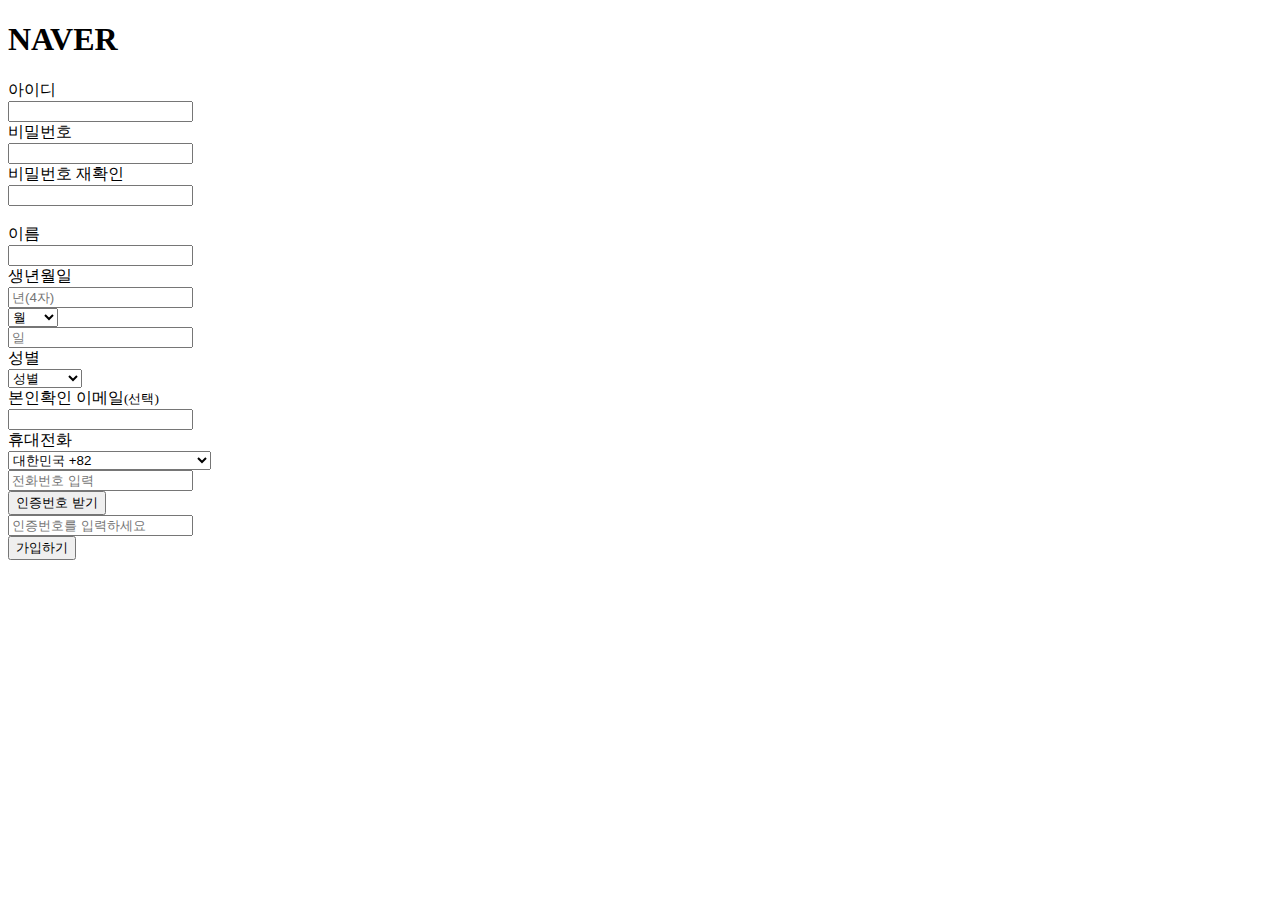
==== naver/index.html @ fefd8457 "베스킨라빈스" ====
<!-- @Filename : index.html
   @Author : mun-jung-su
   @Description : html -->

<!DOCTYPE html>
<html lang="en">
<head>
    <meta charset="UTF-8">
    <meta http-equiv="X-UA-Compatible" content="IE=edge">
    <meta name="viewport" content="width=device-width, initial-scale=1.0">
    <title>Document</title>
    <link rel="stylesheet" href="/poject/naver/index.css">
</head>
<body>
    <form id="form_join">
        <div class="container">
            <h1>NAVER</h1>
            <div class="form_group">   
                <label for="user_id" class="col-md-2">아이디</label>
                <div class="col-md-10">
                    <input type="text" id="user_id" class="form_control">
                </div>
            </div>
            <div class="form_group">   
                <label for="user_pw" class="col-md-2">비밀번호</label>
                <div class="col-md-10">
                    <input type="password" id="user_pw" class="form_control">
                </div>
            </div>
            <div class="form_group">   
                <label for="user_pw_re" class="col-md-2">비밀번호 재확인</label>
                <div class="col-md-10">
                    <input type="password" id="user_pw_re" class="form_control">
                </div>
            </div>
            <br>
            <div class="form_group">   
                <label for="user_name" class="col-md-2">이름</label>
                <div class="col-md-10">
                    <input type="text" id="user_name" class="form_control">
                </div>
            </div>
            
            <div class="form_group">
                <label for="user_name" class="col-md-2">생년월일</label>
                <div class="col-md-10">
                    <div class="col-md-3">
                        <input type="text" id="year" class="form_control" placeholder="년(4자)">
                    </div>
                    <div class="col-md-3">
                        <select name="month" id="month" class="form_control">
                            <option value="">월</option>
                            <option value="1">1월</option>
                            <option value="2">2월</option>
                            <option value="3">3월</option>
                            <option value="4">4월</option>
                            <option value="5">5월</option>
                            <option value="6">6월</option>
                            <option value="7">7월</option>
                            <option value="8">8월</option>
                            <option value="9">9월</option>
                            <option value="10">10월</option>
                            <option value="11">11월</option>
                            <option value="12">12월</option>
                        </select>
                    </div>
                    <div class="col-md-3">
                        <input type="text" id="day" class="form_control" placeholder="일">
                    </div>
                </div>        
            </div>
            
            <div class="form_group">   
                <label for="email" class="col-md-2">성별</label>
                <div class="col-md-10">
                    <select name="gender" id="gender" class="form_control">
                        <option value="성별">성별</option>
                        <option value="남자">남자</option>
                        <option value="여자">여자</option>
                        <option value="선택안함">선택안함</option>
                    </select>
                </div>
            </div>
            <div class="form_group">   
                <label for="email" class="col-md-2">본인확인 이메일<small>(선택)</small></label>
                <div class="col-md-10">
                    <input type="email" id="email" class="form_control">
                </div>
            </div>
            <div class="form_group">
                <label for="tel" class="col-md-2">휴대전화</label>
                <div class="col-md-10">
                    <select id="nationNo" name="nationNo" class="form_control" aria-label="전화번호 입력">
                    <option value="233">
                        가나 +233
                    </option>
                    <option value="241">
                        가봉 +241
                    </option>
                    <option value="592">
                        가이아나 +592
                    </option>
                    <option value="220">
                        감비아 +220
                    </option>
                    <option value="502">
                        과테말라 +502
                    </option>
                    <option value="1671">
                        괌 +1 671
                    </option>
                    <option value="1473">
                        그레나다 +1 473
                    </option>
                    <option value="30">
                        그리스 +30
                    </option>
                    <option value="224">
                        기니 +224
                    </option>
                    <option value="245">
                        기니비사우 +245
                    </option>
                    <option value="264">
                        나미비아 +264
                    </option>
                    <option value="674">
                        나우루 +674
                    </option>
                    <option value="234">
                        나이지리아 +234
                    </option>
                    <option value="672">
                        남극,오스트레일리아의외 +672
                    </option>
                    <option value="27">
                        남아프리카공화국 +27
                    </option>
                    <option value="31">
                        네덜란드 +31
                    </option>
                    <option value="599">
                        네덜란드령보네르 +599
                    </option>
                    <option value="297">
                        네덜란드령아루바 +297
                    </option>
                    <option value="977">
                        네팔 +977
                    </option>
                    <option value="47">
                        노르웨이 +47
                    </option>
                    <option value="64">
                        뉴질랜드 +64
                    </option>
                    <option value="683">
                        뉴질랜드령니우에 +683
                    </option>
                    <option value="690">
                        뉴질랜드령토켈라우제도 +690
                    </option>
                    <option value="227">
                        니제르 +227
                    </option>
                    <option value="505">
                        니카라과 +505
                    </option>
                    <option value="82" selected="">
                        대한민국 +82
                    </option>
                    <option value="45">
                        덴마크 +45
                    </option>
                    <option value="299">
                        덴마크령그린란드 +299
                    </option>
                    <option value="298">
                        덴마크령페로제도 +298
                    </option>
                    <option value="1809">
                        도미니카공화국 +1 809
                    </option>
                    <option value="1829">
                        도미니카공화국 2 +1 829
                    </option>
                    <option value="1849">
                        도미니카공화국 3 +1 849
                    </option>
                    <option value="49">
                        독일 +49
                    </option>
                    <option value="670">
                        동티모르 +670
                    </option>
                    <option value="856">
                        라오스 +856
                    </option>
                    <option value="231">
                        라이베리아 +231
                    </option>
                    <option value="371">
                        라트비아 +371
                    </option>
                    <option value="7">
                        러시아/카자흐스탄 +7
                    </option>
                    <option value="961">
                        레바논 +961
                    </option>
                    <option value="266">
                        레소토 +266
                    </option>
                    <option value="40">
                        루마니아 +40
                    </option>
                    <option value="352">
                        룩셈부르크 +352
                    </option>
                    <option value="250">
                        르완다 +250
                    </option>
                    <option value="218">
                        리비아 +218
                    </option>
                    <option value="370">
                        리투아니아 +370
                    </option>
                    <option value="423">
                        리히텐슈타인 +423
                    </option>
                    <option value="261">
                        마다가스카르 +261
                    </option>
                    <option value="692">
                        마셜제도공화국 +692
                    </option>
                    <option value="691">
                        마이크로네시아연방 +691
                    </option>
                    <option value="853">
                        마카오 +853
                    </option>
                    <option value="389">
                        마케도니아공화국 +389
                    </option>
                    <option value="265">
                        말라위 +265
                    </option>
                    <option value="60">
                        말레이시아 +60
                    </option>
                    <option value="223">
                        말리 +223
                    </option>
                    <option value="52">
                        멕시코 +52
                    </option>
                    <option value="377">
                        모나코 +377
                    </option>
                    <option value="212">
                        모로코 +212
                    </option>
                    <option value="230">
                        모리셔스 +230
                    </option>
                    <option value="222">
                        모리타니아 +222
                    </option>
                    <option value="258">
                        모잠비크 +258
                    </option>
                    <option value="382">
                        몬테네그로 +382
                    </option>
                    <option value="373">
                        몰도바 +373
                    </option>
                    <option value="960">
                        몰디브 +960
                    </option>
                    <option value="356">
                        몰타 +356
                    </option>
                    <option value="976">
                        몽골 +976
                    </option>
                    <option value="1">
                        미국/캐나다 +1
                    </option>
                    <option value="1670">
                        미국령북마리아나제도 +1 670
                    </option>
                    <option value="95">
                        미얀마 +95
                    </option>
                    <option value="678">
                        바누아투 +678
                    </option>
                    <option value="973">
                        바레인 +973
                    </option>
                    <option value="1246">
                        바베이도스 +1 246
                    </option>
                    <option value="1242">
                        바하마 +1 242
                    </option>
                    <option value="880">
                        방글라데시 +880
                    </option>
                    <option value="229">
                        베냉 +229
                    </option>
                    <option value="58">
                        베네수엘라 +58
                    </option>
                    <option value="84">
                        베트남 +84
                    </option>
                    <option value="32">
                        벨기에 +32
                    </option>
                    <option value="375">
                        벨라루스 +375
                    </option>
                    <option value="501">
                        벨리즈 +501
                    </option>
                    <option value="387">
                        보스니아헤르체고비나 +387
                    </option>
                    <option value="267">
                        보츠와나 +267
                    </option>
                    <option value="591">
                        볼리비아 +591
                    </option>
                    <option value="257">
                        부룬디 +257
                    </option>
                    <option value="226">
                        부르키나파소 +226
                    </option>
                    <option value="975">
                        부탄 +975
                    </option>
                    <option value="359">
                        불가리아 +359
                    </option>
                    <option value="55">
                        브라질 +55
                    </option>
                    <option value="673">
                        브루나이 +673
                    </option>
                    <option value="685">
                        사모아 +685
                    </option>
                    <option value="966">
                        사우디아라비아 +966
                    </option>
                    <option value="378">
                        산마리노 +378
                    </option>
                    <option value="239">
                        상투메프린시페 +239
                    </option>
                    <option value="221">
                        세네갈 +221
                    </option>
                    <option value="381">
                        세르비아 +381
                    </option>
                    <option value="248">
                        세이셀 +248
                    </option>
                    <option value="1784">
                        세인트빈센트그레나딘 +1 784
                    </option>
                    <option value="252">
                        소말리아 +252
                    </option>
                    <option value="677">
                        솔로몬제도 +677
                    </option>
                    <option value="249">
                        수단 +249
                    </option>
                    <option value="597">
                        수리남 +597
                    </option>
                    <option value="94">
                        스리랑카 +94
                    </option>
                    <option value="268">
                        스와질랜드 +268
                    </option>
                    <option value="46">
                        스웨덴 +46
                    </option>
                    <option value="41">
                        스위스 +41
                    </option>
                    <option value="34">
                        스페인 +34
                    </option>
                    <option value="421">
                        슬로바키아 +421
                    </option>
                    <option value="386">
                        슬로베니아 +386
                    </option>
                    <option value="963">
                        시리아 +963
                    </option>
                    <option value="232">
                        시에라리온 +232
                    </option>
                    <option value="65">
                        싱가포르 +65
                    </option>
                    <option value="971">
                        아랍에미리트 +971
                    </option>
                    <option value="374">
                        아르메니아 +374
                    </option>
                    <option value="54">
                        아르헨티나 +54
                    </option>
                    <option value="1684">
                        아메리칸사모아 +1 684
                    </option>
                    <option value="354">
                        아이슬란드 +354
                    </option>
                    <option value="509">
                        아이티 +509
                    </option>
                    <option value="353">
                        아일랜드 +353
                    </option>
                    <option value="994">
                        아제르바이잔 +994
                    </option>
                    <option value="93">
                        아프가니스탄 +93
                    </option>
                    <option value="376">
                        안도라 +376
                    </option>
                    <option value="355">
                        알바니아 +355
                    </option>
                    <option value="213">
                        알제리 +213
                    </option>
                    <option value="244">
                        앙골라 +244
                    </option>
                    <option value="251">
                        에디오피아 +251
                    </option>
                    <option value="291">
                        에리트레아 +291
                    </option>
                    <option value="372">
                        에스토니아 +372
                    </option>
                    <option value="593">
                        에콰도르 +593
                    </option>
                    <option value="503">
                        엘살바도르 +503
                    </option>
                    <option value="44">
                        영국 +44
                    </option>
                    <option value="290">
                        영국령세인트헬레나 +290
                    </option>
                    <option value="246">
                        영국령인도양지역 +246
                    </option>
                    <option value="350">
                        영국령지브롤터 +350
                    </option>
                    <option value="500">
                        영국령포클랜드제도 +500
                    </option>
                    <option value="967">
                        예멘 +967
                    </option>
                    <option value="968">
                        오만 +968
                    </option>
                    <option value="43">
                        오스트리아 +43
                    </option>
                    <option value="504">
                        온두라스 +504
                    </option>
                    <option value="962">
                        요르단 +962
                    </option>
                    <option value="256">
                        우간다 +256
                    </option>
                    <option value="598">
                        우루과이 +598
                    </option>
                    <option value="998">
                        우즈베키스탄 +998
                    </option>
                    <option value="380">
                        우크라이나 +380
                    </option>
                    <option value="964">
                        이라크 +964
                    </option>
                    <option value="98">
                        이란 +98
                    </option>
                    <option value="972">
                        이스라엘 +972
                    </option>
                    <option value="20">
                        이집트 +20
                    </option>
                    <option value="39">
                        이탈리아 +39
                    </option>
                    <option value="91">
                        인도 +91
                    </option>
                    <option value="62">
                        인도네시아 +62
                    </option>
                    <option value="81">
                        일본 +81
                    </option>
                    <option value="1876">
                        자메이카 +1 876
                    </option>
                    <option value="260">
                        잠비아 +260
                    </option>
                    <option value="240">
                        적도기니 +240
                    </option>
                    <option value="995">
                        조지아 +995
                    </option>
                    <option value="86">
                        중국 +86
                    </option>
                    <option value="236">
                        중앙아프리카공화국 +236
                    </option>
                    <option value="253">
                        지부티 +253
                    </option>
                    <option value="263">
                        짐바브웨 +263
                    </option>
                    <option value="235">
                        차드 +235
                    </option>
                    <option value="420">
                        체코 +420
                    </option>
                    <option value="56">
                        칠레 +56
                    </option>
                    <option value="237">
                        카메룬 +237
                    </option>
                    <option value="238">
                        카보베르데 +238
                    </option>
                    <option value="974">
                        카타르 +974
                    </option>
                    <option value="855">
                        캄보디아왕국 +855
                    </option>
                    <option value="254">
                        케냐 +254
                    </option>
                    <option value="269">
                        코모로,마요트 +269
                    </option>
                    <option value="506">
                        코스타리카 +506
                    </option>
                    <option value="225">
                        코트디부아르 +225
                    </option>
                    <option value="57">
                        콜롬비아 +57
                    </option>
                    <option value="242">
                        콩고 +242
                    </option>
                    <option value="243">
                        콩고민주공화국 +243
                    </option>
                    <option value="53">
                        쿠바 +53
                    </option>
                    <option value="965">
                        쿠웨이트 +965
                    </option>
                    <option value="682">
                        쿡제도 +682
                    </option>
                    <option value="385">
                        크로아티아 +385
                    </option>
                    <option value="996">
                        키르기스스탄 +996
                    </option>
                    <option value="686">
                        키리바시 +686
                    </option>
                    <option value="357">
                        키프로스 +357
                    </option>
                    <option value="886">
                        타이완 +886
                    </option>
                    <option value="992">
                        타지키스탄 +992
                    </option>
                    <option value="255">
                        탄자니아 +255
                    </option>
                    <option value="66">
                        태국 +66
                    </option>
                    <option value="90">
                        터키 +90
                    </option>
                    <option value="228">
                        토고 +228
                    </option>
                    <option value="676">
                        통가 +676
                    </option>
                    <option value="993">
                        투르크메니스탄 +993
                    </option>
                    <option value="216">
                        튀니지 +216
                    </option>
                    <option value="1868">
                        트리니다드토바고 +1 868
                    </option>
                    <option value="507">
                        파나마 +507
                    </option>
                    <option value="595">
                        파라과이 +595
                    </option>
                    <option value="92">
                        파키스탄 +92
                    </option>
                    <option value="675">
                        파푸아뉴기니 +675
                    </option>
                    <option value="680">
                        팔라우 +680
                    </option>
                    <option value="970">
                        팔레스타인 +970
                    </option>
                    <option value="51">
                        페루 +51
                    </option>
                    <option value="351">
                        포르투갈 +351
                    </option>
                    <option value="48">
                        폴란드 +48
                    </option>
                    <option value="1787">
                        푸에르토리코 +1 787
                    </option>
                    <option value="33">
                        프랑스 +33
                    </option>
                    <option value="590">
                        프랑스령과들루프 +590
                    </option>
                    <option value="594">
                        프랑스령기아나 +594
                    </option>
                    <option value="687">
                        프랑스령뉴칼레도니아 +687
                    </option>
                    <option value="262">
                        프랑스령레위니옹 +262
                    </option>
                    <option value="596">
                        프랑스령마르티니크 +596
                    </option>
                    <option value="508">
                        프랑스령생피에르미클롱 +508
                    </option>
                    <option value="681">
                        프랑스령월리스푸투나제 +681
                    </option>
                    <option value="689">
                        프랑스령폴리네시아 +689
                    </option>
                    <option value="679">
                        피지 +679
                    </option>
                    <option value="358">
                        핀란드 +358
                    </option>
                    <option value="63">
                        필리핀 +63
                    </option>
                    <option value="36">
                        헝가리 +36
                    </option>
                    <option value="61">
                        호주 +61
                    </option>
                    <option value="852">
                        홍콩 +852
                    </option>
                    </select>
                </div>
                <div class="col-md-10">
                    <div class="tel-box">
                        <input type="text" id="tel" class="form_control" placeholder="전화번호 입력">
                    </div>
                    <div class="telclick-box">
                        <button type="button" class="form_control green">인증번호 받기</button>
                    </div>
                </div>
                <div class="col-md-10">
                    <input type="text" class="form_control" placeholder="인증번호를 입력하세요">
                </div>
            </div>
            <div class="form_group">
                <div class="col-md-10">
                    <button type="submit" class="form_control green">가입하기</button>
                </div>
            </div>
        </div>
    </form>

    <script src="/poject/naver/regex_helper.js"></script>
    <script type="text/javascript">
        document.querySelector('#form_join').addEventListener('submit', e=>{
            e.preventDefault();

            const regexHelper = new RegexHelper();
            
            //아이디검사
            if(!regexHelper.value('#user_id', "아이디를 입력하세요")){return false;}
            if(!regexHelper.min_length('#user_id', 4, "아이디는 최소 4자이상")){return false;}
            if(!regexHelper.max_length('#user_id', 20, "아이디는 최대 20자이상")){return false;}
            if(!regexHelper.eng_num('#user_id', "아이디는 영문과 숫자조합만 가능")){return false;}

            
            //비밀번호 검사
            if(!regexHelper.value('#user_pw', "비밀번호를 입력하세요")){return false;}
            if(!regexHelper.compare_to('#user_pw', "#user_pw_re", "비밀번호가 맞지않습니다.")){return false;}

             //이름 검사
             if(!regexHelper.value('#user_name', "이름을 입력하세요")){return false;}
            if(!regexHelper.kor('#user_name', "이름은 한글만 가능합니다.")){return false;}
            if(!regexHelper.min_length('#user_name', 2, "이름은 최소 2자이상")){return false;}
            if(!regexHelper.max_length('#user_name', 4, "이름은 최대 4자까지만")){return false;}

            //생년월일검사
            if(!regexHelper.num('#year', "숫자만 입력가능합니다.")){return false;}
            if(!regexHelper.max_length('#year', 4, "최대 4자까지만")){return false;}
            if(!regexHelper.num('#day', "숫자만 입력가능합니다.")){return false;}
            if(!regexHelper.max_length('#day', 2, "최대 2자까지만")){return false;}
            const dropdown = document.querySelector('#month');

            //선택된 항목의 index -> <option>의 순서대로 0,1,2,3,4
            const choose = dropdown.selectedIndex;

            if(choose == 0){
                alert("태어난 월을 선택하세요.");
                return;
            }

            //성별검사
            const gender = document.querySelector('#gender');

            
            const choose2 = gender.selectedIndex;

            if(choose2 == 0){
                alert("성별을 선택하세요.");
                return;
            }

            //이메일검사
            if(!regexHelper.value('#email', "이메일을 입력하세요")){return false;}
            if(!regexHelper.email('#email', "이메일 주소가 잘못되었습니다.")){return false;}

            //전화번호검사
            if(!regexHelper.value('#tel', "연락처를 입력하세요")){return false;}
            if(!regexHelper.phone('#tel', "연락처가 잘못되었습니다.")){return false;}




            alert("회원가입 완료");
        })
    </script>
</body>
</html>
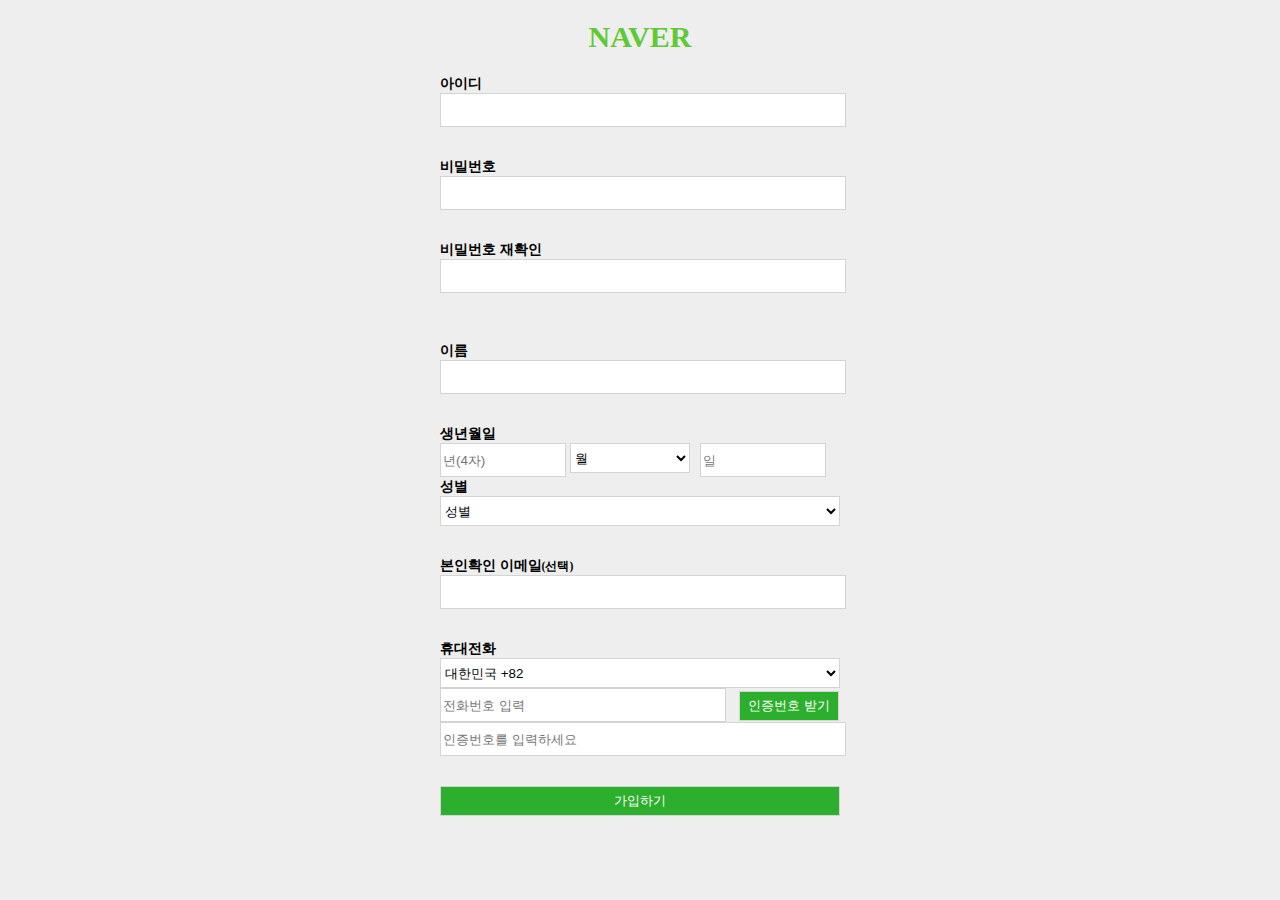
==== commit dd688b7a: "네이버 수정" ====
--- a/naver/index.html
+++ b/naver/index.html
@@ -9,7 +9,7 @@
     <meta http-equiv="X-UA-Compatible" content="IE=edge">
     <meta name="viewport" content="width=device-width, initial-scale=1.0">
     <title>Document</title>
-    <link rel="stylesheet" href="/poject/naver/index.css">
+    <link rel="stylesheet" href="./index.css">
 </head>
 <body>
     <form id="form_join">
@@ -755,7 +755,7 @@
         </div>
     </form>
 
-    <script src="/poject/naver/regex_helper.js"></script>
+    <script src="./regex_helper.js"></script>
     <script type="text/javascript">
         document.querySelector('#form_join').addEventListener('submit', e=>{
             e.preventDefault();
--- a/naver/index.css
+++ b/naver/index.css
@@ -0,0 +1,77 @@
+/* @Filename : index.css
+   @Author : mun-jung-su
+   @Description : CSS
+*/
+
+
+* {
+    background-color: #eee;
+}
+.container {
+    width: 500px;
+    margin: auto;
+    /* border: 2px solid #000; */
+}
+h1 {
+    font-size: 30px;
+    color: rgb(94, 202, 52);
+    font-weight: bold;
+    text-align: center;
+}
+.col-md-2 {
+    width: 20%;
+    margin-left: 50px;
+    font-weight: bold;
+    font-size: 14px;
+}
+.col-md-10 {
+    width: 80%;
+    margin: auto;
+}
+.col-md-3 {
+    width:30%;
+    margin-right: 10px;
+    float: left;
+    display: block;
+    
+    
+}
+.form_control {
+    width: 100%;
+    border: 1px solid rgb(212, 212, 212);
+    background-color: white;
+    height:30px;
+    
+}
+
+.form_group {
+    padding: 0px;
+    margin-bottom: 30px;
+    
+}
+.form-group::after {
+    content : '';
+    display: block;
+    clear: both;
+    float: none;
+}
+.identify {
+    font-size:16px;
+    color: red;
+}
+.tel-box {
+    width: 70%;
+    display: inline-block;
+   
+}
+.telclick-box {
+    width: 25%;    
+    display: inline-block;
+    margin-left: 15px;
+   
+}
+.green {
+    background-color: rgb(44, 175, 44);
+    color: white;
+    cursor: pointer;
+}